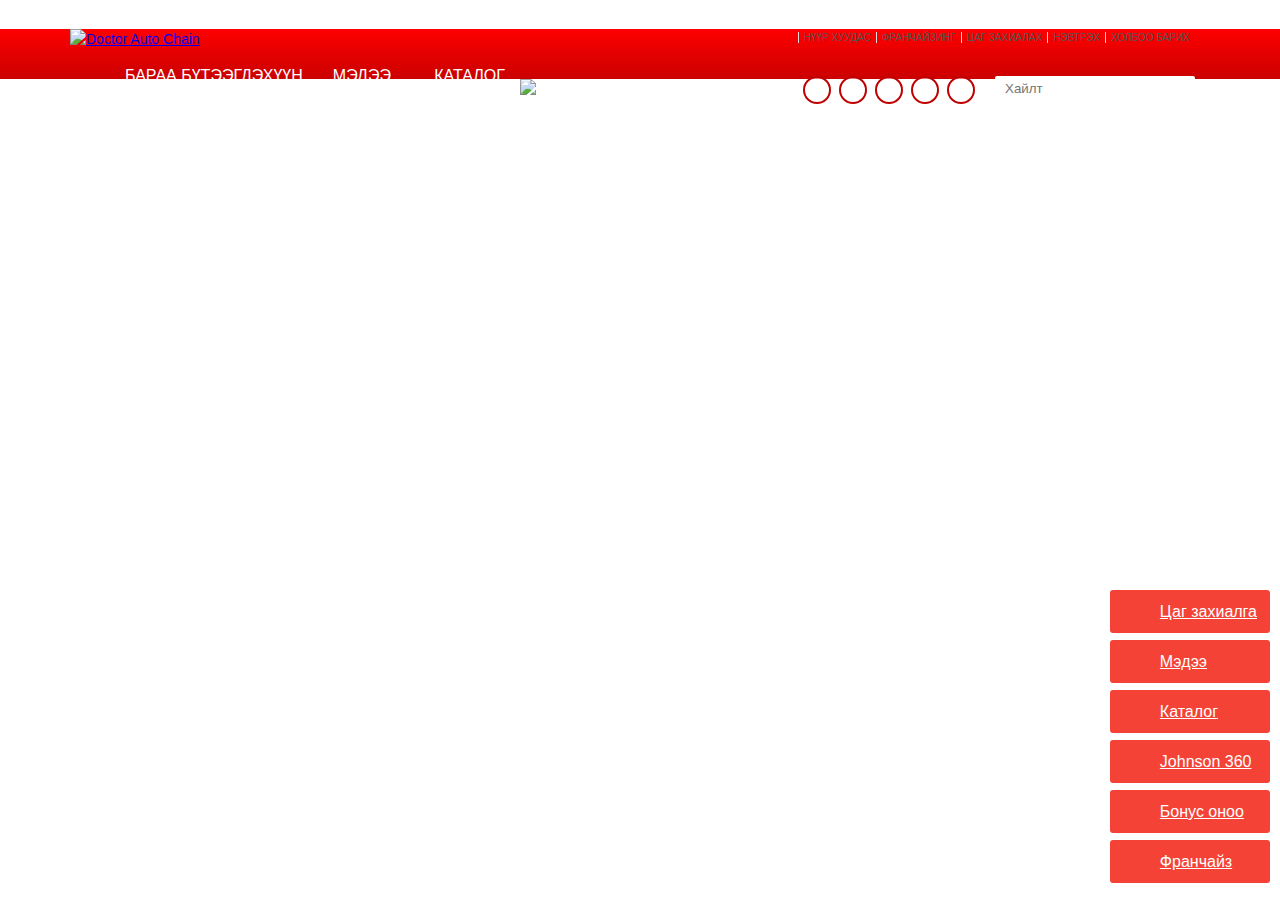
==== index.html @ ee6a4bc3 "Add files via upload" ====
<!DOCTYPE html>
<html lang="en">
<head>
    <meta charset="UTF-8">
    <meta name="viewport" content="width=device-width, initial-scale=1.0">
    <link rel="stylesheet" href="style.css">
    <link rel="stylesheet" href="https://cdn.jsdelivr.net/npm/bootstrap@4.5.3/dist/css/bootstrap.min.css" integrity="sha384-TX8t27EcRE3e/ihU7zmQxVncDAy5uIKz4rEkgIXeMed4M0jlfIDPvg6uqKI2xXr2" crossorigin="anonymous">
<script src="https://cdn.jsdelivr.net/npm/bootstrap@4.5.3/dist/js/bootstrap.bundle.min.js" integrity="sha384-ho+j7jyWK8fNQe+A12Hb8AhRq26LrZ/JpcUGGOn+Y7RsweNrtN/tE3MoK7ZeZDyx" crossorigin="anonymous"></script>
<script src="https://code.jquery.com/jquery-3.5.1.slim.min.js" integrity="sha384-DfXdz2htPH0lsSSs5nCTpuj/zy4C+OGpamoFVy38MVBnE+IbbVYUew+OrCXaRkfj" crossorigin="anonymous"></script>
<script src="https://cdn.jsdelivr.net/npm/popper.js@1.16.1/dist/umd/popper.min.js" integrity="sha384-9/reFTGAW83EW2RDu2S0VKaIzap3H66lZH81PoYlFhbGU+6BZp6G7niu735Sk7lN" crossorigin="anonymous"></script>
<script src="https://cdn.jsdelivr.net/npm/bootstrap@4.5.3/dist/js/bootstrap.min.js" integrity="sha384-w1Q4orYjBQndcko6MimVbzY0tgp4pWB4lZ7lr30WKz0vr/aWKhXdBNmNb5D92v7s" crossorigin="anonymous"></script>   
<title>Төсөл</title>
</head>
<body>
<div class="wrapper-overflow">
    <div class="wrapper">
        <header class="fixed">
               <div class="top-link">
                    <div class="container">
                        <div class="row">
                            <div class="col-xs-3 hidden-sm hidden-md hidden-lg">
                                <a href="javascript:void(0)" class="toggle"><i class="fa fa-bars fa-2x"></i></a>
                            </div>
                            <div class="col-md-12 col-sm-12 col-xs-9">
                                <ul>
                                    <li class="hidden-xs"><a href="/">Нүүр хуудас</a></li>
                                    <li class="hidden-xs"><a href="/page/49">Франчайзинг</a></li>
                                    <li class="hidden-xs"><a href="/ordertime">Цаг захиалах</a></li>
                                                                <li class="hidden-xs"><a href="/user/login">Нэвтрэх</a></li>
                                       
                                    <li class="hidden-xs"><a href="/contactUs">Холбоо барих</a></li>                        
                                </ul>
                            </div>
                        </div>
                    </div>
                </div>
          
                <div class="main-link">
                    <div class="container">
                        <div class="row">
                            <div class="col-md-2 col-sm-2 col-xs-5">
                                <div class="logo">
                                    <a href="/"><img src="/IMG/header_logo.png" alt="Doctor Auto Chain"></a>
                                </div>
                            </div>
                            <div class="col-md-5 col-sm-7 hidden-xs">
                                <div class="nav">
                                    <ul>
                                        <li class="product"><a href="/product/showType/type/new">Бараа бүтээгдэхүүн</a></li>
                                        <li class="news"><a href="/news">Мэдээ &nbsp; <i class="fa fa-caret-down"></i></a> </li>
                                        <li class="catalog"><a href="/catalog">Каталог</a></li>
                                    </ul>
                                </div>
                            </div>
                            <div class="col-md-5 col-sm-3 col-xs-7">
                                <div class="search-site">
                                    <form class="form-inline" action="/search" method="get">
                                        <div class="input-container">
                                            <input id="key" type="text" placeholder="Хайлт" class="search-text" name="key">
                                            <button type="submit"><i class="fa fa-search"></i></button>
                                        </div>
                                    </form>
                                </div>
                                <div class="social-links hidden-xs hidden-sm">
                                    <a target="_blank" href="https://facebook.com/cardoctormn"><i class="fa fa-facebook"></i></a>
                                    <a target="_blank" href="https://twitter.com/cardoctormn"><i class="fa fa-twitter"></i></a>
                                    <a target="_blank" href="https://youtube.com/cardoctormn"><i class="fa fa-youtube"></i></a>
                                    <a target="_blank" href="https://instagram.com/cardoctormn"><i class="fa fa-instagram"></i></a>
                                    <a target="_blank" href="http://m.me/cardoctormn" style="margin-bottom: 50px;"><img src="/IMG/help-11.png" alt="" width="15"></a>
                                </div>
                            </div>
                        </div>
                    </div>
                </div>
        </header>
        <div id="messages"></div>
        <main>
            <div class="slide-wrappaper">
                <div class="container">
                    <div class="row">
                        <div class="col-md-12">
                            <div class="slides-nav"></div>
                            <div class="slides">
                                <a target="_blank" href="#">
                                    <img src="/IMG/6a7f1831bc7915e403581bc0fd75b410.jpg">
                                </a>
                                <div class="slides-button">
                                    <a class="slide-btn" href="/ordertime"><b><i class="fa fa-clock-o"></i></b>Цаг захиалга</a>
                                    <a class="slide-btn" href="https:///news.cardoctor.mn"><b><i class="fa fa-newspaper-o"></i></b>Мэдээ</a>
                                    <a class="slide-btn" href="/catalog"><b><i class="fa fa-book"></i></b>Каталог</a>
                                    <a class="slide-btn" href="/johnson"><b><i class="fa fa-car"></i></b>Johnson 360</a>
                                    <a class="slide-btn" href="https://cardoctor.mn/page/25"><b><i class="fa fa-gift"></i></b>Бонус оноо</a>
                                    <a class="slide-btn" href="https://news.cardoctor.mn/read/2438 "><b><i class="fa fa-gears"></i></b>Франчайз</a>
                                </div>
                            </div>
                        </div>
                    </div>
                </div>
            </div>
        </main>
    </div>
</div>
</body>
</html>
---- style.css ----
.header {
    background-color: #ffffff;
    display: block;
    overflow: hidden;
    transition: all 0.3s;
}
body {
    font-family: 'Roboto', sans-serif;
    font-weight: 300;
    line-height: 1.5;
    color: #333333;
    font-size: 14px;
    margin: 0;
    padding: 0;
}
.container{
    width: 1170px;
    padding-right: 15px;
    padding-left: 15px;
    margin-right: auto;
    margin-left: auto;
}
.top-link{
    height: 20px;
    
}
.top-link li a {
    text-decoration: none;
    color: #555555;
    text-transform: uppercase;
    font-size: 10px;
    font-weight: 400;
    transition: all 0.3s;
    -moz-transition: all 0.3s;
    -webkit-transition: all 0.3s;
    -o-transition: all 0.3s;
    padding: 0 5px;
    border-left: 1px solid #dbdbdb;
}
.top-link li {
    float: left;
    line-height: 31px;
}
.top-link ul {
    margin: 0;
    padding: 0;
    float: right;
    list-style: none;
}

.Icon{
    float: right;
    
}

.main-link .nav li {
    float: left;
    position: relative;
    padding: 0 15px;
    list-style: none;
    
}
.main-link{
    display: block;
    background: linear-gradient(#ff0000, #ca0000);
    height: 50px;
    margin-top: 5px;
}
.main-link .logo {
    margin-top: 9px;
}
*{
    box-sizing: border-box;
}
.nav {
    padding-left: 0;
    margin-bottom: 0;
    list-style: none;
}
.main-link .nav {
    margin-top: 14px;
}


.main-link .nav li a {
    color: #fff;
    text-transform: uppercase;
    font-weight: 500;
    color: #fff!important;
    padding: 5px 0;
    font-size: 16px;
    position: relative;
}
.fa {
    display: inline-block;
    font: normal normal normal 14px/1 FontAwesome;
    font-size: inherit;
    text-rendering: auto;
    -webkit-font-smoothing: antialiased;
    -moz-osx-font-smoothing: grayscale;
}
.col-xs-7, .col-xs-8, .col-xs-9 {
    position: relative;
    min-height: 1px;
    padding-right: 15px;
    padding-left: 15px;
}

.search-site {
    display: block;
    float: right;
    margin-top: 12px;
    width: 200px;
}
.search-site .input-container input {
    border: none;
    border-radius: 2px;
    padding: 5px 27px 5px 10px;
    width: 200px;
    line-height: 1.2;
}
.search-site .input-container button {
    border: none;
    background-color: transparent;
    position: absolute;
    right: 7px;
    top: 4px;
    padding: 0;
    margin: 0;
    cursor: pointer;
}

.search-site .input-container button i {
    color: #ff0000;
    transition: all 0.1s ease-in-out;
    -moz-transition: all 0.1s ease-in-out;
    -webkit-transition: all 0.1s ease-in-out;
    -ms-transition: all 0.1s ease-in-out;
}
.social-links  {
    float: right;
    margin-right: 20px;
    margin-top: 12px;
}

.social-links a{
    display: inline-block;
    margin-left: 4px;
    width: 28px;
    height: 28px;
    line-height: 24px;
    text-align: center;
    background-color: rgba(255, 255, 255, 0.5);
    border: 2px solid #c00000;
    border-radius: 100%;
    -webkit-transition: all 0.3s ease-in-out;
    -moz-transition: all 0.3s ease-in-out;
    -o-transition: all 0.3s ease-in-out;
    -ms-transition: all 0.3s ease-in-out;
    transition: all 0.3s ease-in-out;
}
.slide-wrapper {
    margin-top: 18px;
    display: block;
    overflow: hidden;
}
.slides-nav, .slides-nav-middle {
    z-index: 21;
    position: absolute;
    bottom: 10px;
    left: 10px;
}
.slides-button {
    position: absolute;
    bottom: 10px;
    right: 10px;
    z-index: 200;
}
.slides-button a:link, .slides-button a {
    color: #fff;
}
.slide-btn {
    padding: 0 13px;
    padding-left: 50px;
    border-radius: 3px;
    -webkit-border-radius: 3px;
    -moz-border-radius: 3px;
    background-image: none;
    cursor: pointer;
    background-color: #f44336;
    color: #FFF;
    display: block;
    text-align: left;
    
    white-space: nowrap;
    text-transform: none;
    font-size: 16px;
    line-height: 43px;
    position: relative;
    height: 43px;
    margin-bottom: 7px;
    -webkit-user-select: none;
    -moz-user-select: none;
    -ms-user-select: none;
    user-select: none;
}

.fa {
    display: inline-block;
    font: normal normal normal 14px/1 FontAwesome;
    font-size: inherit;
    text-rendering: auto;
    -webkit-font-smoothing: antialiased;
    -moz-osx-font-smoothing: grayscale;
}
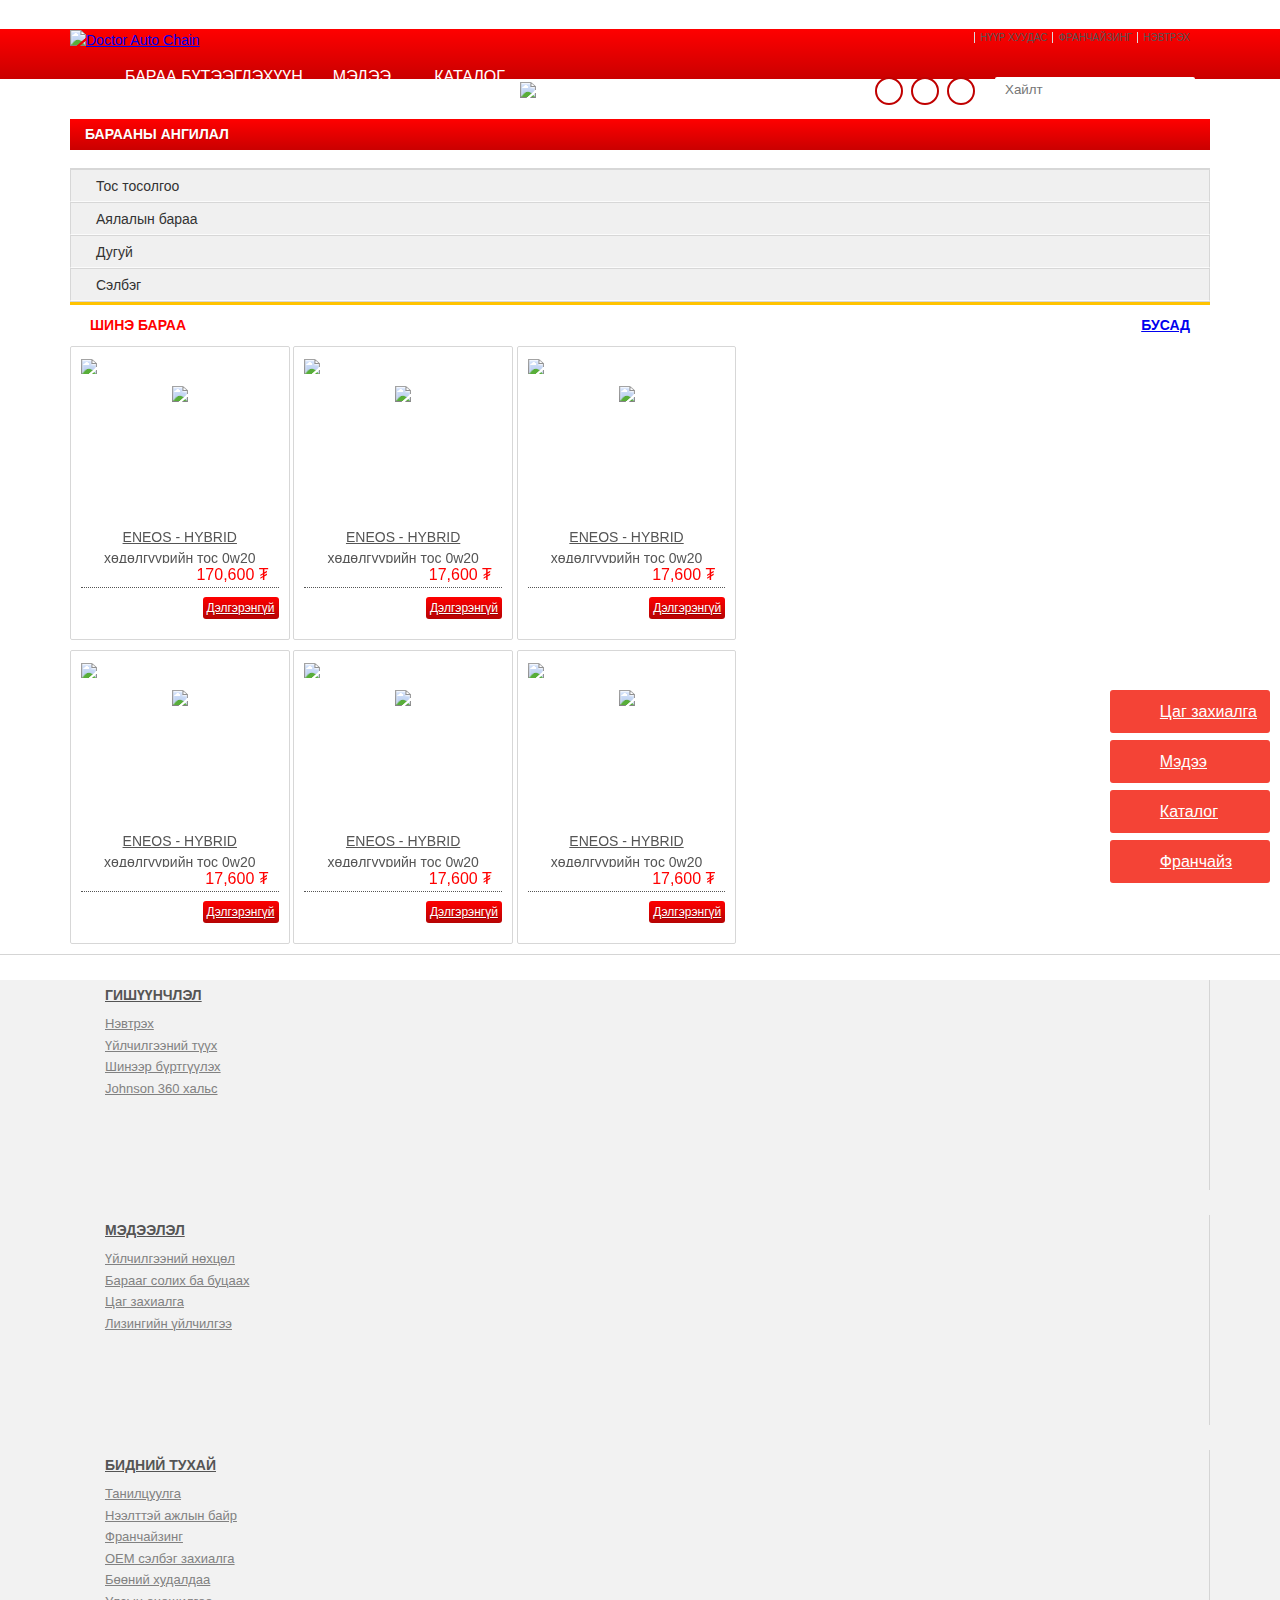
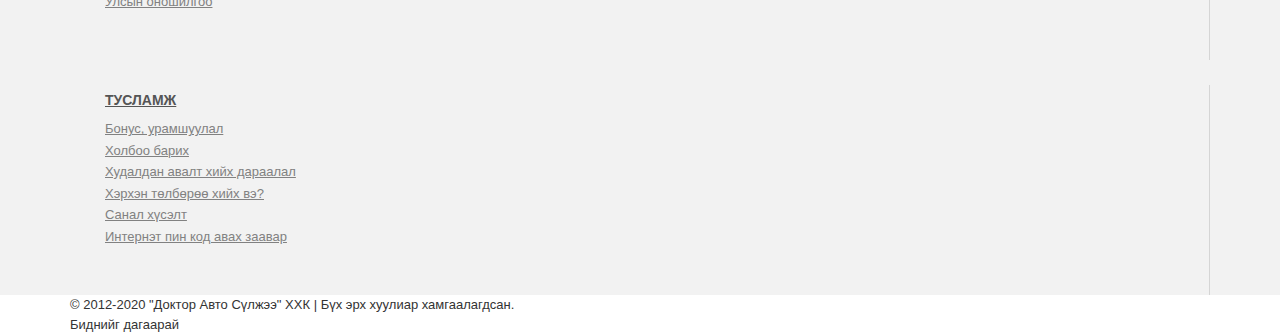
==== commit 350a532d: "Add files via upload" ====
--- a/index.html
+++ b/index.html
@@ -9,6 +9,7 @@
 <script src="https://code.jquery.com/jquery-3.5.1.slim.min.js" integrity="sha384-DfXdz2htPH0lsSSs5nCTpuj/zy4C+OGpamoFVy38MVBnE+IbbVYUew+OrCXaRkfj" crossorigin="anonymous"></script>
 <script src="https://cdn.jsdelivr.net/npm/popper.js@1.16.1/dist/umd/popper.min.js" integrity="sha384-9/reFTGAW83EW2RDu2S0VKaIzap3H66lZH81PoYlFhbGU+6BZp6G7niu735Sk7lN" crossorigin="anonymous"></script>
 <script src="https://cdn.jsdelivr.net/npm/bootstrap@4.5.3/dist/js/bootstrap.min.js" integrity="sha384-w1Q4orYjBQndcko6MimVbzY0tgp4pWB4lZ7lr30WKz0vr/aWKhXdBNmNb5D92v7s" crossorigin="anonymous"></script>   
+<link rel="stylesheet" type="text/css" media="screen" href="/css/font-awesome.min.css">
 <title>Төсөл</title>
 </head>
 <body>
@@ -25,10 +26,10 @@
                                 <ul>
                                     <li class="hidden-xs"><a href="/">Нүүр хуудас</a></li>
                                     <li class="hidden-xs"><a href="/page/49">Франчайзинг</a></li>
-                                    <li class="hidden-xs"><a href="/ordertime">Цаг захиалах</a></li>
-                                                                <li class="hidden-xs"><a href="/user/login">Нэвтрэх</a></li>
+                                    
+                                    <li class="hidden-xs"><a href="/user/login">Нэвтрэх</a></li>
                                        
-                                    <li class="hidden-xs"><a href="/contactUs">Холбоо барих</a></li>                        
+                                                         
                                 </ul>
                             </div>
                         </div>
@@ -46,9 +47,9 @@
                             <div class="col-md-5 col-sm-7 hidden-xs">
                                 <div class="nav">
                                     <ul>
-                                        <li class="product"><a href="/product/showType/type/new">Бараа бүтээгдэхүүн</a></li>
-                                        <li class="news"><a href="/news">Мэдээ &nbsp; <i class="fa fa-caret-down"></i></a> </li>
-                                        <li class="catalog"><a href="/catalog">Каталог</a></li>
+                                        <li class="product"><a href="baraa.html">Бараа бүтээгдэхүүн</a></li>
+                                        <li class="news"><a href="https://news.cardoctor.mn/">Мэдээ &nbsp; <i class="fa fa-caret-down"></i></a> </li>
+                                        <li class="catalog"><a href="katalog.html">Каталог</a></li>
                                     </ul>
                                 </div>
                             </div>
@@ -62,10 +63,9 @@
                                     </form>
                                 </div>
                                 <div class="social-links hidden-xs hidden-sm">
-                                    <a target="_blank" href="https://facebook.com/cardoctormn"><i class="fa fa-facebook"></i></a>
-                                    <a target="_blank" href="https://twitter.com/cardoctormn"><i class="fa fa-twitter"></i></a>
-                                    <a target="_blank" href="https://youtube.com/cardoctormn"><i class="fa fa-youtube"></i></a>
-                                    <a target="_blank" href="https://instagram.com/cardoctormn"><i class="fa fa-instagram"></i></a>
+                                    <a target="_blank" href="https://facebook.com/cardoctormn"><img src="/IMG/facebook-xxl.png" alt="" width="15"><i class="fa fa-facebook"></i></a>
+                                   
+                                    <a target="_blank" href="https://instagram.com/cardoctormn"><img src="/IMG/instagram-xxl.png" alt="" width="15"><i class="fa fa-instagram"></i></a>
                                     <a target="_blank" href="http://m.me/cardoctormn" style="margin-bottom: 50px;"><img src="/IMG/help-11.png" alt="" width="15"></a>
                                 </div>
                             </div>
@@ -87,17 +87,346 @@
                                 <div class="slides-button">
                                     <a class="slide-btn" href="/ordertime"><b><i class="fa fa-clock-o"></i></b>Цаг захиалга</a>
                                     <a class="slide-btn" href="https:///news.cardoctor.mn"><b><i class="fa fa-newspaper-o"></i></b>Мэдээ</a>
-                                    <a class="slide-btn" href="/catalog"><b><i class="fa fa-book"></i></b>Каталог</a>
-                                    <a class="slide-btn" href="/johnson"><b><i class="fa fa-car"></i></b>Johnson 360</a>
-                                    <a class="slide-btn" href="https://cardoctor.mn/page/25"><b><i class="fa fa-gift"></i></b>Бонус оноо</a>
+                                    <a class="slide-btn" href="katalog.html"><b><i class="fa fa-book"></i></b>Каталог</a>
+                                    
+                                   
                                     <a class="slide-btn" href="https://news.cardoctor.mn/read/2438 "><b><i class="fa fa-gears"></i></b>Франчайз</a>
                                 </div>
+                            </div>
+                        </div>
+                        
+                    </div>
+                </div>
+            </div>
+          <div class="content">
+              <div class="container">
+                  <div class="row">
+                      <div class="col-md-3">
+                          <div class="block">
+                            <h4 class="product-category-title">Барааны ангилал</h4>
+                            <ul class="product-category-menu">
+                                
+                                    <li><a href="#"></a>Тос тосолгоо
+                                   
+                                    </li>
+                                    <li>
+                                        <a href="#"></a>Аялалын бараа
+                                        
+                                    </li>
+                                   
+                                   
+                                    
+                                    
+                                  
+                                   
+                                   
+                                    
+                                    
+                                    <li>
+                                        <a href="#"></a>Дугуй
+                                        
+                                    </li>
+                                    
+                                    <li>
+                                        <a href="#"></a>Сэлбэг
+                                        
+                                    </li>
+                                    
+                                    
+                                
+                            </ul>
+                          </div>
+                          
+                        
+                      </div>
+                      <div class="col-md-9 col-sm-8">
+                          <div class="product">
+                              <div class="product-list">
+                                  <div class="row">
+                                      <div class="col-md-12">
+                                        <span class="line"><span></span></span>
+                                        <h4 class="product-list-title">
+                                            <span>Шинэ бараа</span>
+                                            <a href="/product/showType?type=new">Бусад</a>
+                                        </h4>
+                                      </div>
+                                  </div>
+                                  <div class="row">
+                                      <div class="causes-slider slick-initialized slick-slider">
+                                          <div class="slick-list draggable">
+                                              <div class="slick-track" style="opacity: 1; width: 878; transform:translate3d(0px,0px,0px);">
+                                                <div class="slick-slide slick-current slick-active" data-slick-index="0" aria-hidden="false" tabindex="0" style="width: 878px;">
+                                                    <div>
+                                                        <div class="col-md-3 col-sm-6 col-xs-12" style="width: 25%; display: inline-block;">
+                                                            <div class="wrap">
+                                                                <div class="brand">
+                                                                    <a href="/categoryBrowse/brand/42" tabindex="0">
+                                                                        <img src="IMG/dugui logo.png" style="max-width:62px;max-height:21px"></a>
+                                                                </div>
+                                                                <div class="image">
+                                                                    <a href="/p/2660" tabindex="0">
+                                                                        <img src="/IMG/dugui.jpg">
+                                                                    </a>
+                                                                </div>
+                                                                <h5><a href="/p/2660" tabindex="0">ENEOS - HYBRID хөдөлгүүрийн тос 0w20</a></h5>
+                                                                <div class="product-prices">
+                                                                    <span class="price-current">170,600 ₮</span>
+                                                                </div>
+                                                                <div class="product-bottom">
+                                                                    <a class="button button-red" href="/p/2660" tabindex="0">Дэлгэрэнгүй</a>
+                                                                </div>
+                                                            </div>
+                                                        </div>
+                                                        <div class="col-md-3 col-sm-6 col-xs-12" style="width: 25%; display: inline-block;">
+                                                            <div class="wrap">
+                                                                <div class="brand">
+                                                                    <a href="/categoryBrowse/brand/42" tabindex="0">
+                                                                        <img src="IMG/ennos.png" style="max-width:62px;max-height:21px"></a>
+                                                                </div>
+                                                                <div class="image">
+                                                                    <a href="/p/2660" tabindex="0">
+                                                                        <img src="/IMG/tos1.jpg">
+                                                                    </a>
+                                                                </div>
+                                                                <h5><a href="/p/2660" tabindex="0">ENEOS - HYBRID хөдөлгүүрийн тос 0w20</a></h5>
+                                                                <div class="product-prices">
+                                                                    <span class="price-current">17,600 ₮</span>
+                                                                </div>
+                                                                <div class="product-bottom">
+                                                                    <a class="button button-red" href="/p/2660" tabindex="0">Дэлгэрэнгүй</a>
+                                                                </div>
+                                                            </div>
+                                                        </div>
+                                                        <div class="col-md-3 col-sm-6 col-xs-12" style="width: 25%; display: inline-block;">
+                                                            <div class="wrap">
+                                                                <div class="brand">
+                                                                    <a href="/categoryBrowse/brand/42" tabindex="0">
+                                                                        <img src="/IMG/ennos.png" style="max-width:62px;max-height:21px"></a>
+                                                                </div>
+                                                                <div class="image">
+                                                                    <a href="/p/2660" tabindex="0">
+                                                                        <img src="IMG/tos2.jpg">
+                                                                    </a>
+                                                                </div>
+                                                                <h5><a href="/p/2660" tabindex="0">ENEOS - HYBRID хөдөлгүүрийн тос 0w20</a></h5>
+                                                                <div class="product-prices">
+                                                                    <span class="price-current">17,600 ₮</span>
+                                                                </div>
+                                                                <div class="product-bottom">
+                                                                    <a class="button button-red" href="/p/2660" tabindex="0">Дэлгэрэнгүй</a>
+                                                                </div>
+                                                            </div>
+                                                        </div>
+                                                        
+                                                    </div>
+                                                    <div>
+                                                        <div class="col-md-3 col-sm-6 col-xs-12" style="width: 25%; display: inline-block;">
+                                                            <div class="wrap">
+                                                                <div class="brand">
+                                                                    <a href="/categoryBrowse/brand/42" tabindex="0">
+                                                                        <img src="IMG/dugui logo.png" style="max-width:62px;max-height:21px"></a>
+                                                                </div>
+                                                                <div class="image">
+                                                                    <a href="/p/2660" tabindex="0">
+                                                                        <img src="/IMG/d1.jpg">
+                                                                    </a>
+                                                                </div>
+                                                                <h5><a href="/p/2660" tabindex="0">ENEOS - HYBRID хөдөлгүүрийн тос 0w20</a></h5>
+                                                                <div class="product-prices">
+                                                                    <span class="price-current">17,600 ₮</span>
+                                                                </div>
+                                                                <div class="product-bottom">
+                                                                    <a class="button button-red" href="/p/2660" tabindex="0">Дэлгэрэнгүй</a>
+                                                                </div>
+                                                            </div>
+                                                        </div>
+                                                        <div class="col-md-3 col-sm-6 col-xs-12" style="width: 25%; display: inline-block;">
+                                                            <div class="wrap">
+                                                                <div class="brand">
+                                                                    <a href="/categoryBrowse/brand/42" tabindex="0">
+                                                                        <img src="/IMG/ennos.png" style="max-width:62px;max-height:21px"></a>
+                                                                </div>
+                                                                <div class="image">
+                                                                    <a href="/p/2660" tabindex="0">
+                                                                        <img src="/IMG/tos4.jpg">
+                                                                    </a>
+                                                                </div>
+                                                                <h5><a href="/p/2660" tabindex="0">ENEOS - HYBRID хөдөлгүүрийн тос 0w20</a></h5>
+                                                                <div class="product-prices">
+                                                                    <span class="price-current">17,600 ₮</span>
+                                                                </div>
+                                                                <div class="product-bottom">
+                                                                    <a class="button button-red" href="/p/2660" tabindex="0">Дэлгэрэнгүй</a>
+                                                                </div>
+                                                            </div>
+                                                        </div>
+                                                        <div class="col-md-3 col-sm-6 col-xs-12" style="width: 25%; display: inline-block;">
+                                                            <div class="wrap">
+                                                                <div class="brand">
+                                                                    <a href="/categoryBrowse/brand/42" tabindex="0">
+                                                                        <img src="/IMG/ennos.png" style="max-width:62px;max-height:21px"></a>
+                                                                </div>
+                                                                <div class="image">
+                                                                    <a href="/p/2660" tabindex="0">
+                                                                        <img src="/IMG/tos3.jpg">
+                                                                    </a>
+                                                                </div>
+                                                                <h5><a href="/p/2660" tabindex="0">ENEOS - HYBRID хөдөлгүүрийн тос 0w20</a></h5>
+                                                                <div class="product-prices">
+                                                                    <span class="price-current">17,600 ₮</span>
+                                                                </div>
+                                                                <div class="product-bottom">
+                                                                    <a class="button button-red" href="/p/2660" tabindex="0">Дэлгэрэнгүй</a>
+                                                                </div>
+                                                            </div>
+                                                        </div>
+                                                        
+                                                    </div>
+                                                </div>
+
+                                              </div>
+
+
+                                          </div>
+                                      </div>
+                                    
+
+
+
+
+
+
+
+
+
+                                  </div>
+                              </div>
+                          </div>
+                          </div>
+                  </div>
+              </div>
+
+          </div>  
+        </main>
+        <footer>
+            <div class="footer-top hidden-xs">
+                <div class="container">
+                    <div class="row">
+                                                <div class="col-md-3 col-sm-3 col">
+                                    <h2>
+                                        <a href="http://cardoctor.mn/user/new">
+                                               ГИШҮҮНЧЛЭЛ                                </a>
+                                    </h2>
+                                    <ul>		
+                                                                            <li><a href="http://cardoctor.mn/user/login">
+                                                       Нэвтрэх                                         </a>
+                                            </li>
+                                                                            <li><a href="http://cardoctor.mn/user/orders">
+                                                       Үйлчилгээний түүх                                         </a>
+                                            </li>
+                                                                            <li><a href="http://cardoctor.mn/user/new">
+                                                       Шинээр бүртгүүлэх                                        </a>
+                                            </li>
+                                                                            <li><a href="http://www.cardoctor.mn/johnson">
+                                                       Johnson 360 хальс                                        </a>
+                                            </li>
+                                                                    </ul>
+                                </div>
+                                                        <div class="col-md-3 col-sm-3 col">
+                                    <h2>
+                                        <a href="http://cardoctor.mn/page/26">
+                                               МЭДЭЭЛЭЛ                                </a>
+                                    </h2>
+                                    <ul>		
+                                                                            <li><a href="/page/26">
+                                                       Үйлчилгээний нөхцөл                                         </a>
+                                            </li>
+                                                                            <li><a href="/page/28">
+                                                       Барааг солих ба буцаах                                         </a>
+                                            </li>
+                                                                            <li><a href="http://www.cardoctor.mn/ordertime">
+                                                       Цаг захиалга                                        </a>
+                                            </li>
+                                                                            <li><a href="http://www.news.cardoctor.mn/read/1523">
+                                                       Лизингийн үйлчилгээ                                        </a>
+                                            </li>
+                                                                    </ul>
+                                </div>
+                                                        <div class="col-md-3 col-sm-3 col">
+                                    <h2>
+                                        <a href="http://cardoctor.mn/page/21">
+                                               БИДНИЙ ТУХАЙ                                </a>
+                                    </h2>
+                                    <ul>		
+                                                                            <li><a href="/page/21">
+                                                       Танилцуулга                                        </a>
+                                            </li>
+                                                                            <li><a href="http://202.131.233.42:8090/">
+                                                       Нээлттэй ажлын байр                                        </a>
+                                            </li>
+                                                                            <li><a href="/page/49">
+                                                       Франчайзинг                                        </a>
+                                            </li>
+                                                                            <li><a href="/page/41">
+                                                       OEM сэлбэг захиалга                                        </a>
+                                            </li>
+                                                                            <li><a href="/page/42">
+                                                       Бөөний худалдаа                                        </a>
+                                            </li>
+                                                                            <li><a href="/page/43">
+                                                       Улсын оношилгоо                                        </a>
+                                            </li>
+                                                                    </ul>
+                                </div>
+                                                        <div class="col-md-3 col-sm-3 col">
+                                    <h2>
+                                        <a href="http://cardoctor.mn/page/35">
+                                               ТУСЛАМЖ                                </a>
+                                    </h2>
+                                    <ul>		
+                                                                            <li><a href="/page/25">
+                                                       Бонус, урамшуулал                                        </a>
+                                            </li>
+                                                                            <li><a href="/page/32">
+                                                       Холбоо барих                                        </a>
+                                            </li>
+                                                                            <li><a href="/page/35">
+                                                       Худалдан авалт хийх дараалал                                        </a>
+                                            </li>
+                                                                            <li><a href="/page/36">
+                                                       Хэрхэн төлбөрөө хийх вэ?                                        </a>
+                                            </li>
+                                                                            <li><a href="http://cardoctor.mn/suggest/index">
+                                                       Санал хүсэлт                                         </a>
+                                            </li>
+                                                                            <li><a href="/page/39">
+                                                       Интернэт пин код авах заавар                                        </a>
+                                            </li>
+                                                                    </ul>
+                                </div>
+                                  
+                    </div>
+                </div>
+            </div>
+            <div class="footer-bottom">
+                <div class="container">
+                    <div class="row">
+                        <div class="col-md-6 col-sm-6 col-xs-12">
+                            <div class="copy">© 2012-2020 "Доктор Авто Сүлжээ" ХХК <span>|</span> Бүх эрх хуулиар хамгаалагдсан.</div>
+                        </div>
+                        <div class="col-md-6 col-sm-6 col-xs-12">
+                            <div class="follow-us">
+                                <span>Биднийг дагаарай</span>
+                                <a target="_blank" href="https://facebook.com/cardoctormn"><i class="fa fa-facebook fa-lg"></i></a>
+                                <a target="_blank" href="https://twitter.com/cardoctormn"><i class="fa fa-twitter fa-lg"></i></a>
+                                <a target="_blank" href="https://youtube.com/cardoctormn"><i class="fa fa-youtube fa-lg"></i></a>
+                                <a target="_blank" href="https://instagram.com/cardoctormn"><i class="fa fa-instagram fa-lg"></i></a>
                             </div>
                         </div>
                     </div>
                 </div>
             </div>
-        </main>
+        </footer>
     </div>
 </div>
 </body>
--- a/style.css
+++ b/style.css
@@ -212,4 +212,249 @@
     text-rendering: auto;
     -webkit-font-smoothing: antialiased;
     -moz-osx-font-smoothing: grayscale;
+}
+.product-category-title {
+    background: linear-gradient(#ff0000, #ca0000);
+    color: #fff;
+    font-size: 14px;
+    font-weight: bold;
+    height: 31px;
+    line-height: 31px;
+    padding-left: 15px;
+    text-shadow: 0 1px 0 rgba(0, 0, 0, 0.2);
+    text-transform: uppercase;
+}
+.product-category-menu li {
+    background-color: #f0f0f0;
+    font-size: 14px;
+    position: relative;
+    border-top: 1px solid #d7d7d7;
+    border-bottom: 1px solid #fbfbfb;
+    border-left: 1px solid #d7d7d7;
+    border-right: 1px solid #d7d7d7;
+}
+.product-category-menu li a {
+    font-size: 15px;
+    font-weight: 500;
+    color: #555555;
+    /*display: block;*/
+    height: 31px;
+    line-height: 31px;
+    padding: 0 10px 0 15px;
+}
+.product-category-menu {
+    margin: 0;
+    border-top: 1px solid #d7d7d7;
+    border-bottom: 1px solid #d7d7d7;
+    padding: 0;
+    list-style-type: none;
+    position: relative;
+}
+ul li{
+    list-style: none;
+}
+a:hover, a:focus {
+    text-decoration: none;
+    outline: none;
+}
+span.line {
+    display: block;
+    height: 3px;
+    background: #ffc300;
+    overflow: hidden;
+}
+.product-list-title {
+    color: #ff0000;
+    font-size: 14px;
+    font-weight: bold;
+    text-transform: uppercase;
+    margin: 10px 20px;
+}
+.product-list-title a {
+    float: right;
+}
+.slick-slider {
+    position: relative;
+    display: block;
+    box-sizing: border-box;
+}
+.slick-list {
+    position: relative;
+    display: block;
+    overflow: hidden;
+    margin: 0;
+    padding: 0;
+}
+.slick-track {
+    position: relative;
+    top: 0;
+    left: 0;
+    display: block;
+    margin-left: auto;
+    margin-right: auto;
+}.slick-initialized .slick-slide {
+    display: block;
+}
+.slick-slide {
+    /* display: none; */
+    float: left;
+    height: 100%;
+    min-height: 1px;
+}
+.wrap {
+    border: 1px solid #d7d7d7;
+    border-radius: 2px;
+    position: relative;
+    padding: 12px 10px;
+    height: 294px;
+    margin-bottom: 10px;
+}
+.brand {
+    overflow: hidden;
+    margin-bottom: 8px;
+}
+.brand a {
+    display: block;
+    height: 15px;
+    line-height: 0;
+}img {
+    vertical-align: middle;
+}.product-list .image {
+    text-align: center;
+    height: 140px;
+    overflow: hidden;
+}.product-list h5, .product-list-view h5 {
+    display: block;
+    font-size: 14px;
+    text-align: center;
+    margin: 5px 0 0;
+    padding: 0;
+    height: 36px;
+    overflow-y: hidden;
+    font-weight: normal;
+}.product-list h5 a, .product-list-view h5 a {
+    color: #555;
+    line-height: normal;
+    transition: all 0.3s;
+    -moz-transition: all 0.3s;
+    -webkit-transition: all 0.3s;
+    -o-transition: all 0.3s;
+    text-shadow: 0 1px 0 #fff;
+}
+.product-list .price-current, .product-list-view .price-current {
+    float: right;
+    margin-right: 10px;
+}
+.price-current {
+    display: block;
+    color: #ff0000;
+    font-size: 16px;
+    font-weight: normal;
+    text-align: center;
+    text-shadow: 0 1px 0 #fff;
+}
+.product-list .product-prices, .product-list-view .product-prices {
+    overflow: hidden;
+}.product-list .product-bottom, .product-list-view .product-bottom {
+    overflow: hidden;
+    border-top: 1px dotted #555;
+    padding-top: 9px;
+}
+.product-list .button-red, .product-list-view .button-red {
+    float: right;
+}.product-list .button {
+    padding: 2px 4px;
+    display: block;
+}.button-red {
+    background: linear-gradient(#ff0000, #b60404);
+}.button {
+    display: inline-block;
+    line-height: 18px;
+    padding: 2px 10px;
+    border-radius: 3px;
+    color: #fff!important;
+    white-space: nowrap;
+    text-overflow: ellipsis;
+    font-size: 12px;
+    text-shadow: 0 1px 0 rgba(0, 0, 0, 0.2);
+}
+
+
+
+footer {
+    font-size: 13px;
+    border-top: 1px solid #d5d5d5;
+}
+.footer-top {
+    background-color: #f2f2f2;
+}.footer-top .col {
+    border-right: 1px solid #d5d5d5;
+    height: 210px;
+}
+.footer-top h2 {
+    color: #818181;
+    font-weight: bold;
+    font-size: 14px;
+    line-height: 30px;
+    margin: 25px 35px 4px 35px;
+    text-transform: uppercase;
+}
+h2 {
+    font-size: 18px;
+    font-weight: normal;
+    line-height: 30px;
+    margin-bottom: 20px;
+}
+.footer-top h2 a {
+    color: #555;
+}
+.footer-top ul {
+    margin: 0 35px 30px 35px;
+    padding: 0;
+    list-style-type: none;
+}
+.footer-top li {
+    margin: 2px 0;
+}
+.footer-top li a {
+        color: #818181;
+}
+.trow {
+    display: flex;
+    margin-right: -15px;
+    margin-left: -15px;
+    float: right;
+}
+.control-label{
+    padding-top: 7px;
+    margin-bottom: 0;
+    text-align: right;
+}
+.form-control {
+    border-radius: 0;
+}
+.form-control {
+    display: block;
+    width: 100%;
+    height: 34px;
+    padding: 6px 12px;
+    font-size: 14px;
+    line-height: 1.42857143;
+    color: #555;
+    background-color: #fff;
+    background-image: none;
+    border: 1px solid #ccc;
+    border-radius: 4px;
+    -webkit-box-shadow: inset 0 1px 1px rgba(0,0,0,.075);
+    box-shadow: inset 0 1px 1px rgba(0,0,0,.075);
+    -webkit-transition: border-color ease-in-out .15s,-webkit-box-shadow ease-in-out .15s;
+    -o-transition: border-color ease-in-out .15s,box-shadow ease-in-out .15s;
+    transition: border-color ease-in-out .15s,box-shadow ease-in-out .15s;
+}
+.col-md-8{
+    position:relative;
+    min-height: 1px;
+    padding-right: 15px;
+    padding-left: 15px;
+    
 }